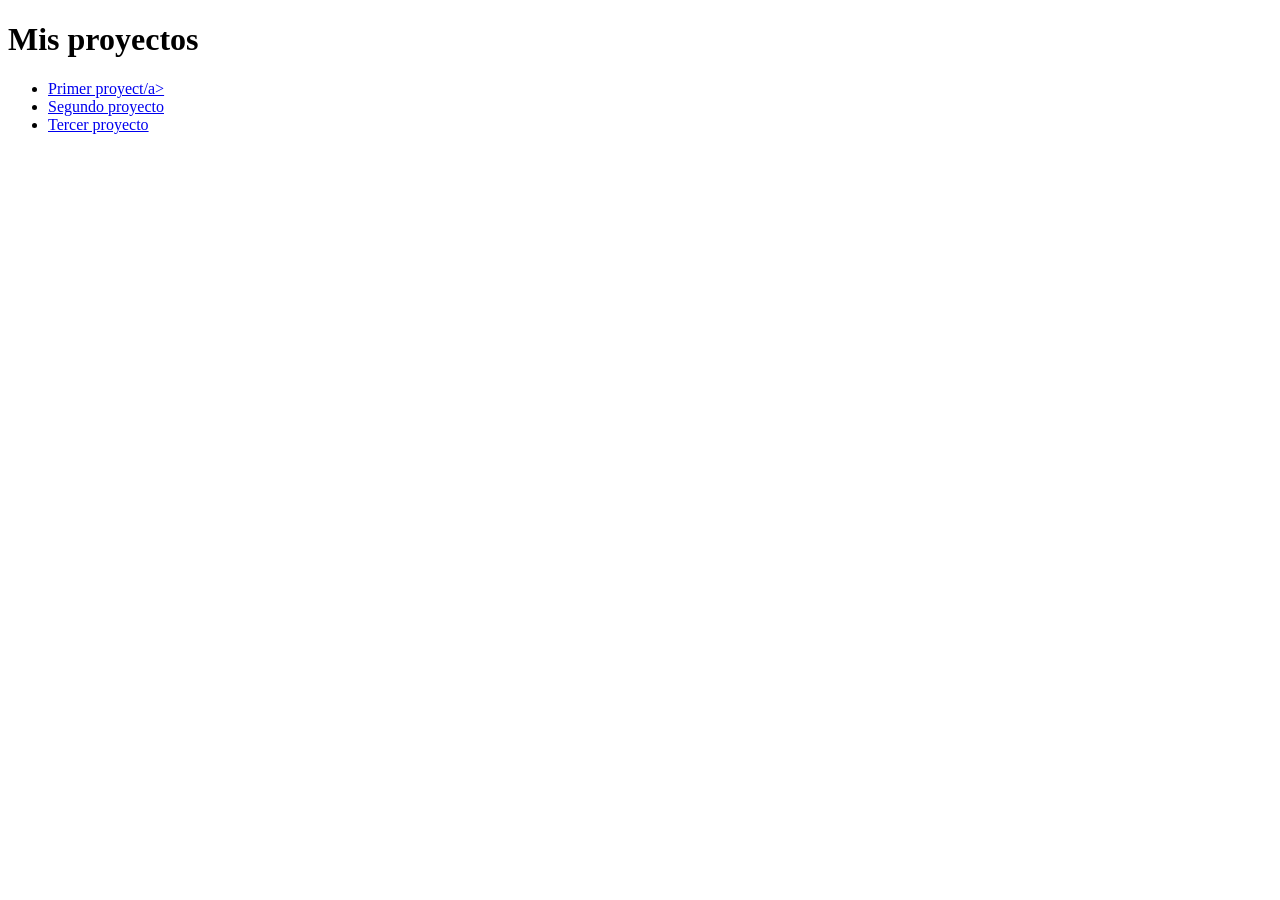
==== index.html @ 717a5df0 "Add files via upload" ====
<!DOCTYPE html>
<html lang="en">
<head>
    <meta charset="UTF-8">
    <meta name="viewport" content="width=device-width, initial-scale=1.0">
    <title>Mis proyectos</title>
</head>
<body>
    <h1>Mis proyectos</h1>
    <ul>
        <li><a href="pages/proyecto1.html">Primer proyect/a></li>
        <li><a href="pages/proyecto2.html">Segundo proyecto</a></li>
        <li><a href="pages/proyecto3.html">Tercer proyecto</a></li>
    </ul>
</body>
</html>
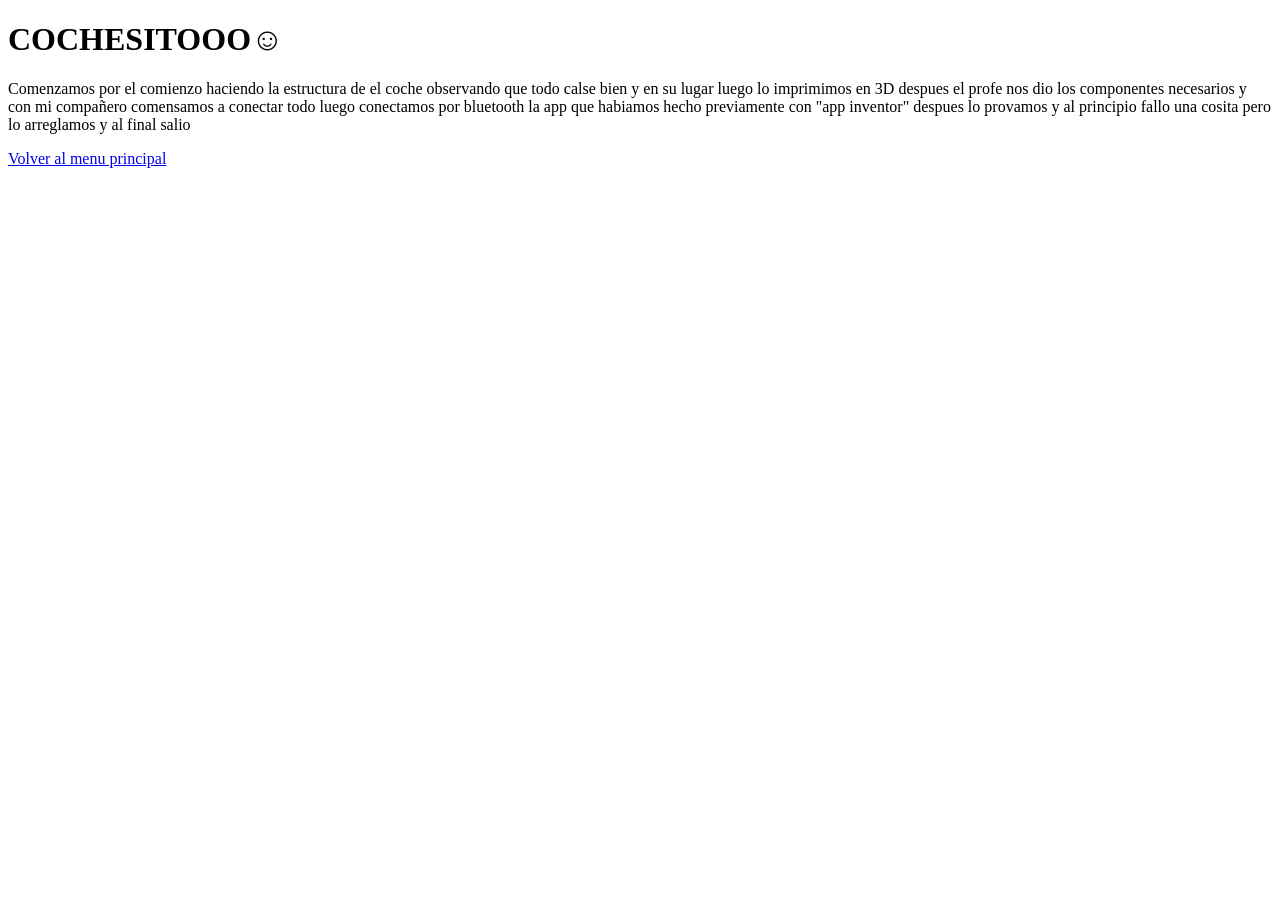
==== commit 824e842e: "Add files via upload" ====
--- a/index.html
+++ b/index.html
@@ -3,14 +3,11 @@
 <head>
     <meta charset="UTF-8">
     <meta name="viewport" content="width=device-width, initial-scale=1.0">
-    <title>Mis proyectos</title>
+    <title>Nombre proyecto</title>
 </head>
 <body>
-    <h1>Mis proyectos</h1>
-    <ul>
-        <li><a href="pages/proyecto1.html">Primer proyect/a></li>
-        <li><a href="pages/proyecto2.html">Segundo proyecto</a></li>
-        <li><a href="pages/proyecto3.html">Tercer proyecto</a></li>
-    </ul>
+    <h1>COCHESITOOO☺</h1>
+    <p>Comenzamos por el comienzo haciendo la estructura de el coche observando que todo calse bien y en su lugar luego lo imprimimos en 3D despues el profe nos dio los componentes necesarios y con mi compañero comensamos a conectar todo luego conectamos por bluetooth la app que habiamos hecho previamente con "app inventor" despues lo provamos y al principio fallo una cosita pero lo arreglamos y al final salio</p>
+    <a href="../index.html">Volver al menu principal</a>
 </body>
 </html>
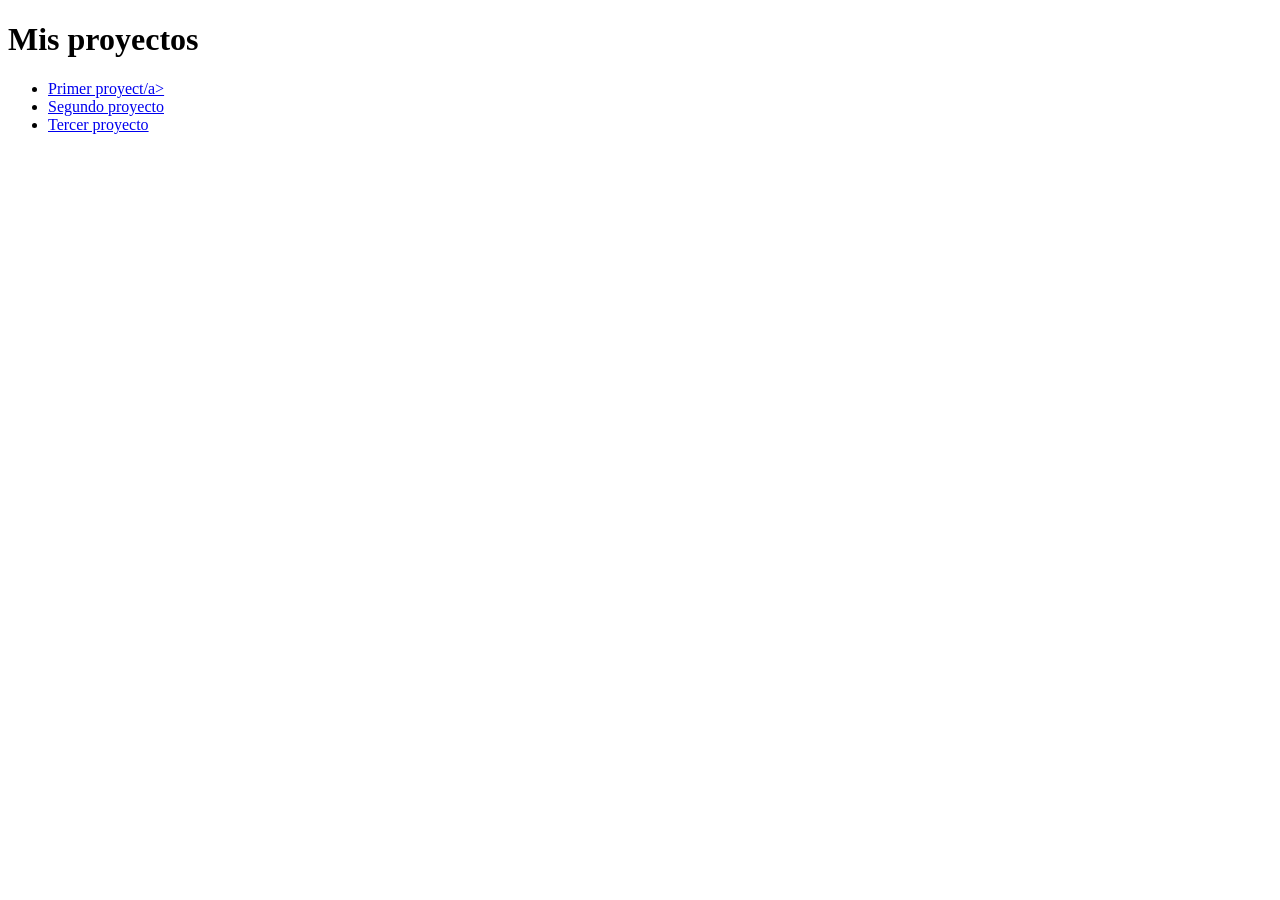
==== commit 4f391b86: "Add files via upload" ====
--- a/index.html
+++ b/index.html
@@ -3,11 +3,14 @@
 <head>
     <meta charset="UTF-8">
     <meta name="viewport" content="width=device-width, initial-scale=1.0">
-    <title>Nombre proyecto</title>
+    <title>Mis proyectos</title>
 </head>
 <body>
-    <h1>COCHESITOOO☺</h1>
-    <p>Comenzamos por el comienzo haciendo la estructura de el coche observando que todo calse bien y en su lugar luego lo imprimimos en 3D despues el profe nos dio los componentes necesarios y con mi compañero comensamos a conectar todo luego conectamos por bluetooth la app que habiamos hecho previamente con "app inventor" despues lo provamos y al principio fallo una cosita pero lo arreglamos y al final salio</p>
-    <a href="../index.html">Volver al menu principal</a>
+    <h1>Mis proyectos</h1>
+    <ul>
+        <li><a href="pages/proyecto1.html">Primer proyect/a></li>
+        <li><a href="pages/proyecto2.html">Segundo proyecto</a></li>
+        <li><a href="pages/proyecto3.html">Tercer proyecto</a></li>
+    </ul>
 </body>
 </html>
